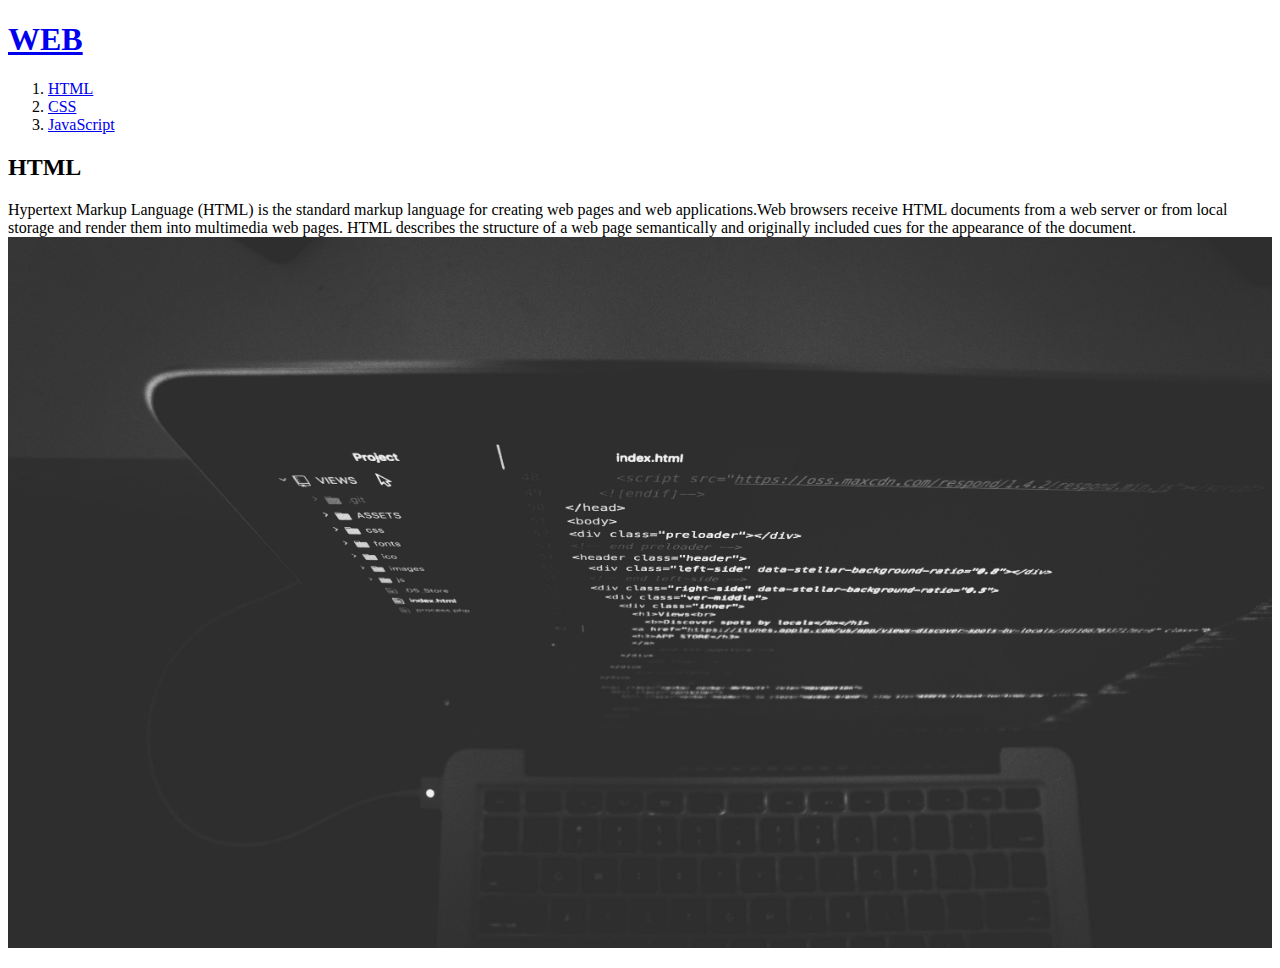
==== 1.html @ 164fdeba "Add files via upload" ====
<!DOCTYPE html>
<head>
    <title>WEB1-Welcome</title>
    <meta charset="utf-8">
</head>
<body>
    <h1><a href="index.html">WEB</a></h1>
    <ol>
        <li><a href="1.html">HTML</a></li>
        <li><a href="2.html">CSS</a></li>
        <li><a href="3.html">JavaScript</a></li>
    </ol>
    <h2>HTML</h2>
    <p style="margin: top 45px;">
        Hypertext Markup Language (HTML) is the standard markup language for creating web pages and web applications.Web browsers receive HTML documents from a web server or from local storage and render them into multimedia web pages. HTML describes the structure of a web page semantically and originally included cues for the appearance of the document.
        <img src="coding.jpg", width="100%">
    </p>
</body>
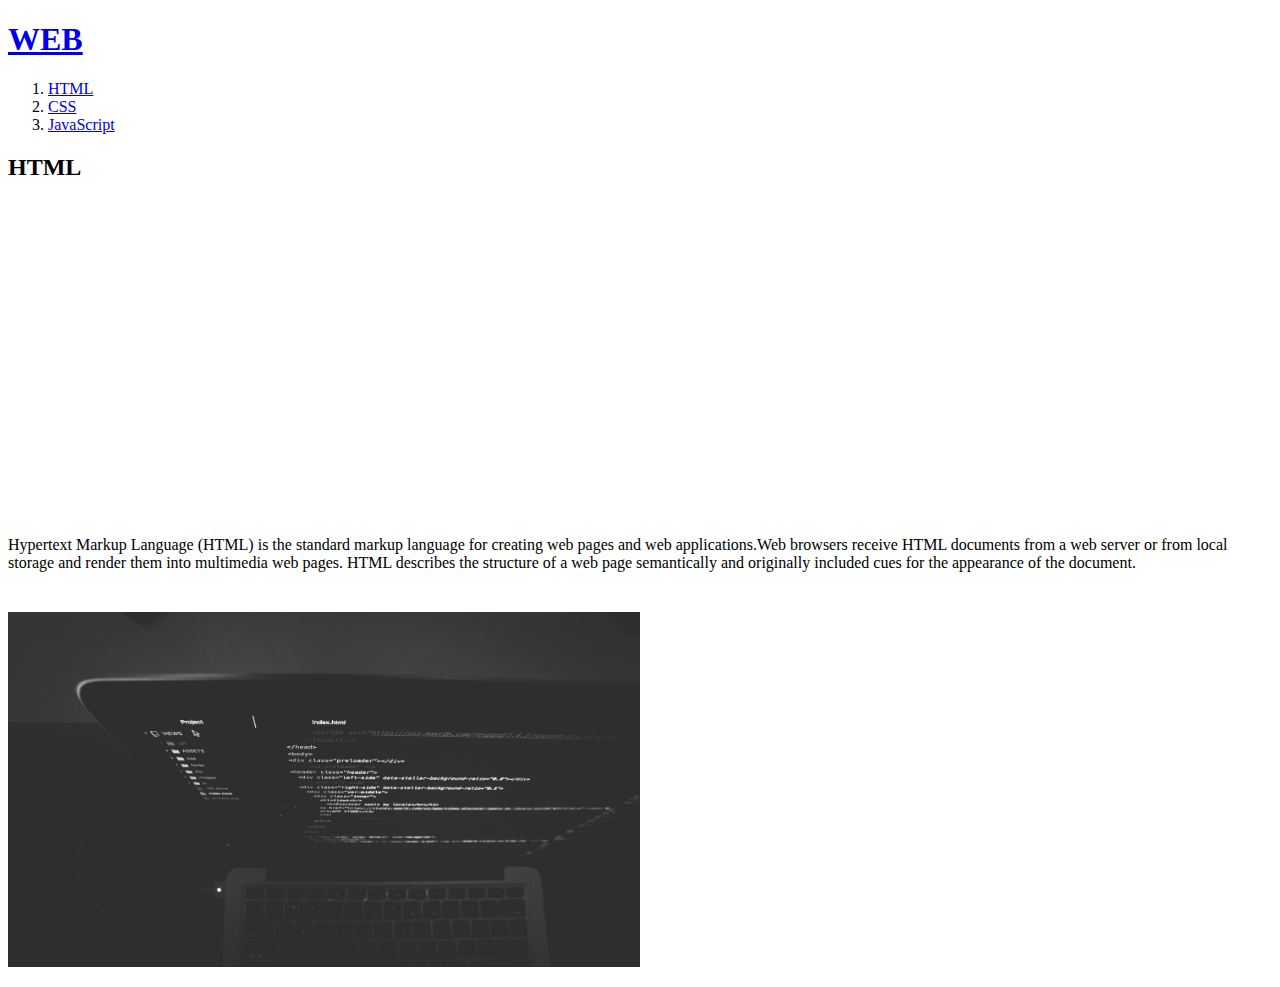
==== commit c593ad0b: "Update 1.html" ====
--- a/1.html
+++ b/1.html
@@ -1,18 +1,26 @@
 <!DOCTYPE html>
 <head>
-    <title>WEB1-Welcome</title>
+    <title>WEB2-Welcome</title>
     <meta charset="utf-8">
+    <link rel="stylesheet" href="./style.css">
 </head>
 <body>
     <h1><a href="index.html">WEB</a></h1>
-    <ol>
-        <li><a href="1.html">HTML</a></li>
-        <li><a href="2.html">CSS</a></li>
-        <li><a href="3.html">JavaScript</a></li>
-    </ol>
-    <h2>HTML</h2>
-    <p style="margin: top 45px;">
-        Hypertext Markup Language (HTML) is the standard markup language for creating web pages and web applications.Web browsers receive HTML documents from a web server or from local storage and render them into multimedia web pages. HTML describes the structure of a web page semantically and originally included cues for the appearance of the document.
-        <img src="coding.jpg", width="100%">
-    </p>
-</body>+    <div id="grid">
+        <ol>
+            <li><a href="1.html">HTML</a></li>
+            <li><a href="2.html">CSS</a></li>
+            <li><a href="3.html">JavaScript</a></li>
+        </ol>
+        <div id="article">
+            <h2>HTML</h2>
+            <p>
+                <iframe width="560" height="315" src="https://www.youtube.com/embed/jSJM9iOiQ1g" frameborder="0" allowfullscreen></iframe>
+            </p>
+            <p style="margin: top 45px;">
+                Hypertext Markup Language (HTML) is the standard markup language for creating web pages and web applications.Web browsers receive HTML documents from a web server or from local storage and render them into multimedia web pages. HTML describes the structure of a web page semantically and originally included cues for the appearance of the document.
+                <img src="coding.jpg" width="50%" style="margin-top: 40px">
+            </p>
+        </div>
+    </div>
+</body>
